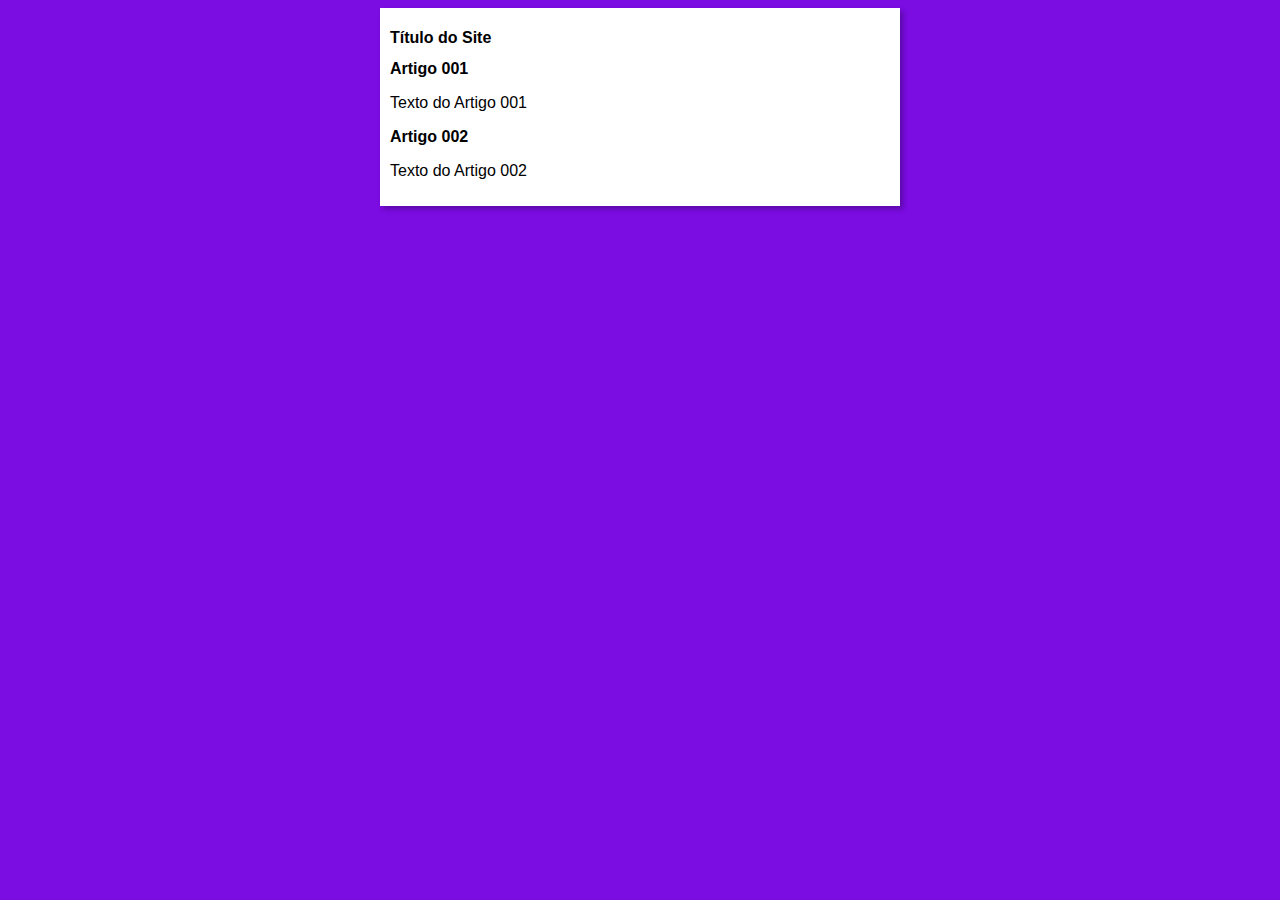
==== index.html @ 9e5838f5 "Update index.html" ====
<!DOCTYPE html>
<html lang="pt-br">
<head>
    <meta charset="UTF-8">
    <meta name="viewport" content="width=device-width, initial-scale=1.0">
    <title>Site Curso em Vídeo</title>
    <link rel="stylesheet" href="estilos/style.css">
</head>
<body>
    <main>
        <header>
            <h1>Título do Site</h1>
        </header>
        <article>
            <h2>Artigo 001</h2>
            <p>Texto do Artigo 001</p>
        </article>
        <article>
            <h2>Artigo 002</h2>
            <p>Texto do Artigo 002</p> 
        </article>
    </main>
</body>
</html>
---- estilos/style.css ----
* {
    font-family: Arial, Helvetica, sans-serif;
    font-size: 16px;
}

body {
    background-color: rgb(123, 12, 226);
}

main {
    background-color: white;
    width: 500px;
    margin: auto;
    padding: 10px;
    box-shadow: 3px 3px 5px rgba(0, 0, 0, 0.267);
}
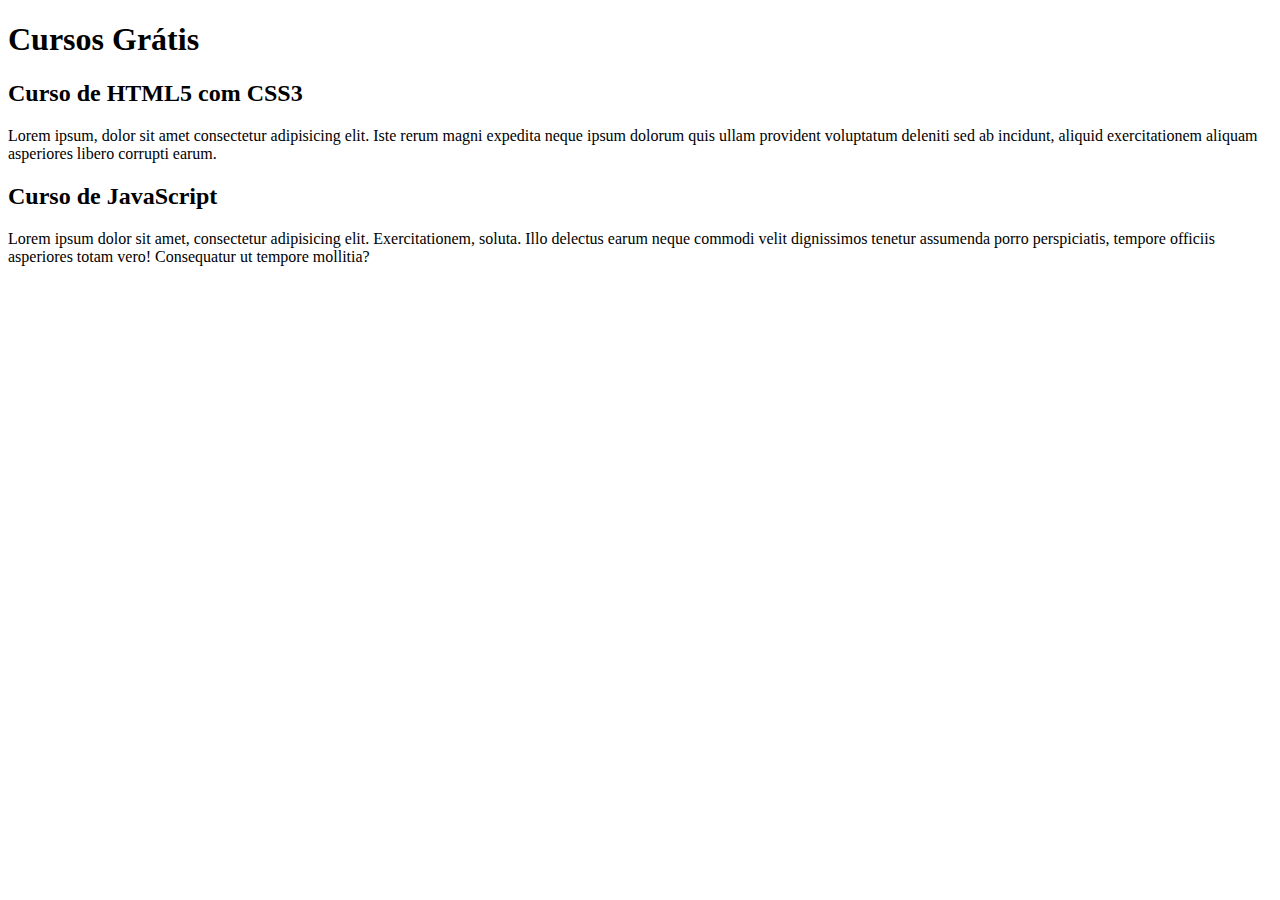
==== commit acdbb859: "Update index.html" ====
--- a/index.html
+++ b/index.html
@@ -4,20 +4,19 @@
     <meta charset="UTF-8">
     <meta name="viewport" content="width=device-width, initial-scale=1.0">
     <title>Site Curso em Vídeo</title>
-    <link rel="stylesheet" href="estilos/style.css">
 </head>
 <body>
     <main>
         <header>
-            <h1>Título do Site</h1>
+            <h1>Cursos Grátis</h1>
         </header>
         <article>
-            <h2>Artigo 001</h2>
-            <p>Texto do Artigo 001</p>
+            <h2>Curso de HTML5 com CSS3</h2>
+            <p>Lorem ipsum, dolor sit amet consectetur adipisicing elit. Iste rerum magni expedita neque ipsum dolorum quis ullam provident voluptatum deleniti sed ab incidunt, aliquid exercitationem aliquam asperiores libero corrupti earum.</p>
         </article>
         <article>
-            <h2>Artigo 002</h2>
-            <p>Texto do Artigo 002</p> 
+            <h2>Curso de JavaScript</h2>
+            <p>Lorem ipsum dolor sit amet, consectetur adipisicing elit. Exercitationem, soluta. Illo delectus earum neque commodi velit dignissimos tenetur assumenda porro perspiciatis, tempore officiis asperiores totam vero! Consequatur ut tempore mollitia?</p> 
         </article>
     </main>
 </body>
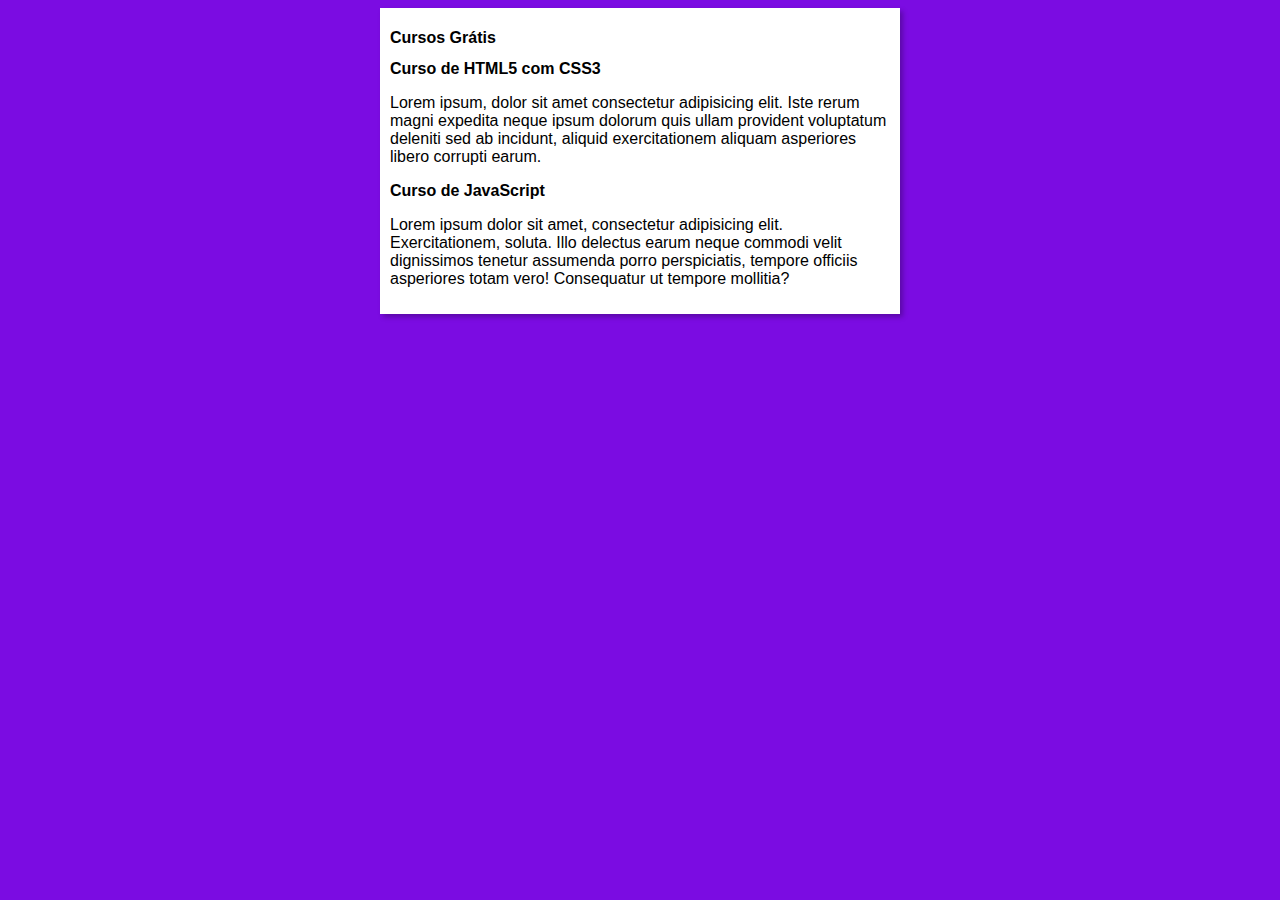
==== commit 0fc70c34: "Merge branch 'design'" ====
--- a/index.html
+++ b/index.html
@@ -4,6 +4,7 @@
     <meta charset="UTF-8">
     <meta name="viewport" content="width=device-width, initial-scale=1.0">
     <title>Site Curso em Vídeo</title>
+    <link rel="stylesheet" href="estilos/style.css">
 </head>
 <body>
     <main>
--- a/estilos/style.css
+++ b/estilos/style.css
@@ -0,0 +1,16 @@
+* {
+    font-family: Arial, Helvetica, sans-serif;
+    font-size: 16px;
+}
+
+body {
+    background-color: rgb(123, 12, 226);
+}
+
+main {
+    background-color: white;
+    width: 500px;
+    margin: auto;
+    padding: 10px;
+    box-shadow: 3px 3px 5px rgba(0, 0, 0, 0.267);
+}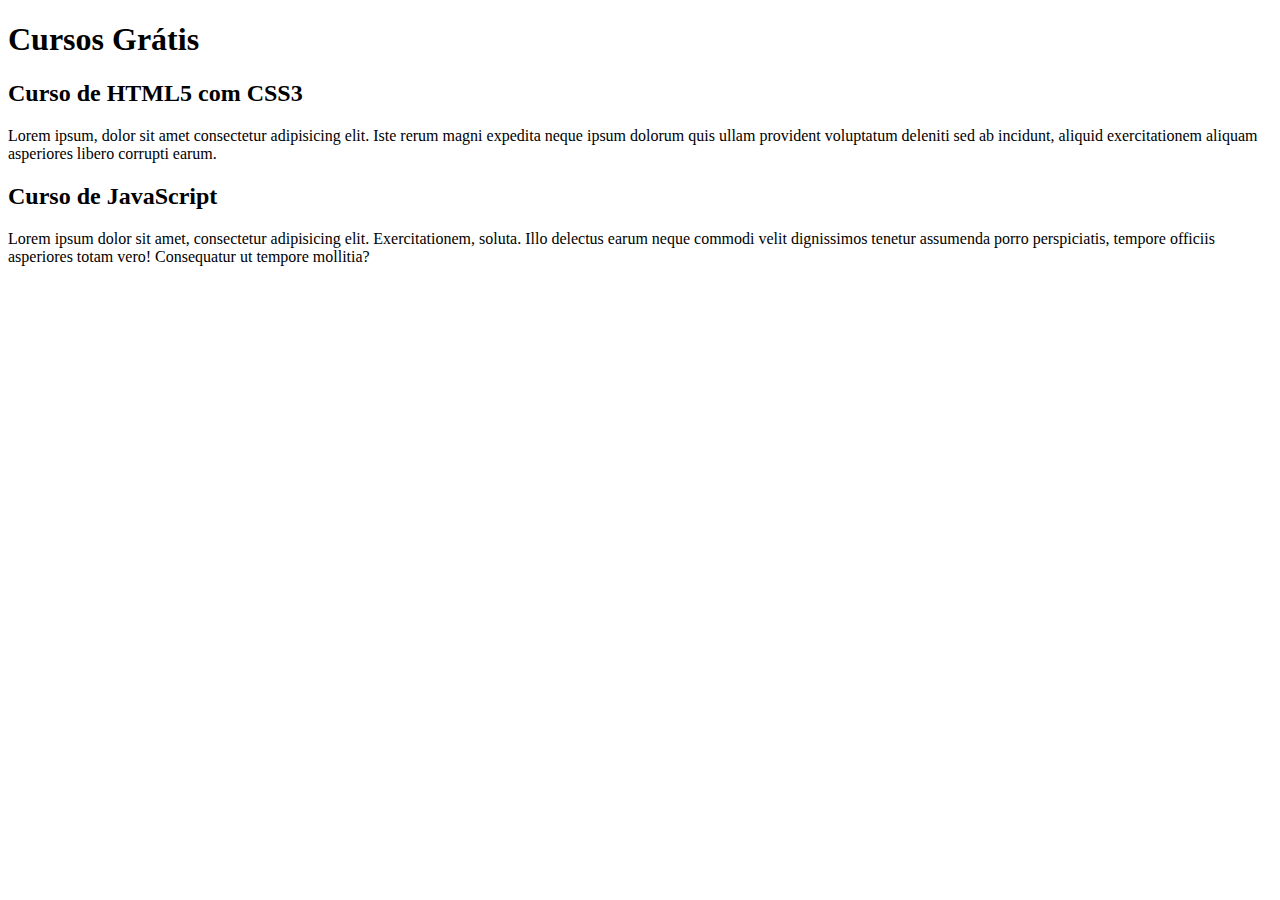
==== commit c5423db7: "Update index.html" ====
--- a/index.html
+++ b/index.html
@@ -3,8 +3,7 @@
 <head>
     <meta charset="UTF-8">
     <meta name="viewport" content="width=device-width, initial-scale=1.0">
-    <title>Site Curso em Vídeo</title>
-    <link rel="stylesheet" href="estilos/style.css">
+    <title>SiteCursoemVídeo</title>
 </head>
 <body>
     <main>
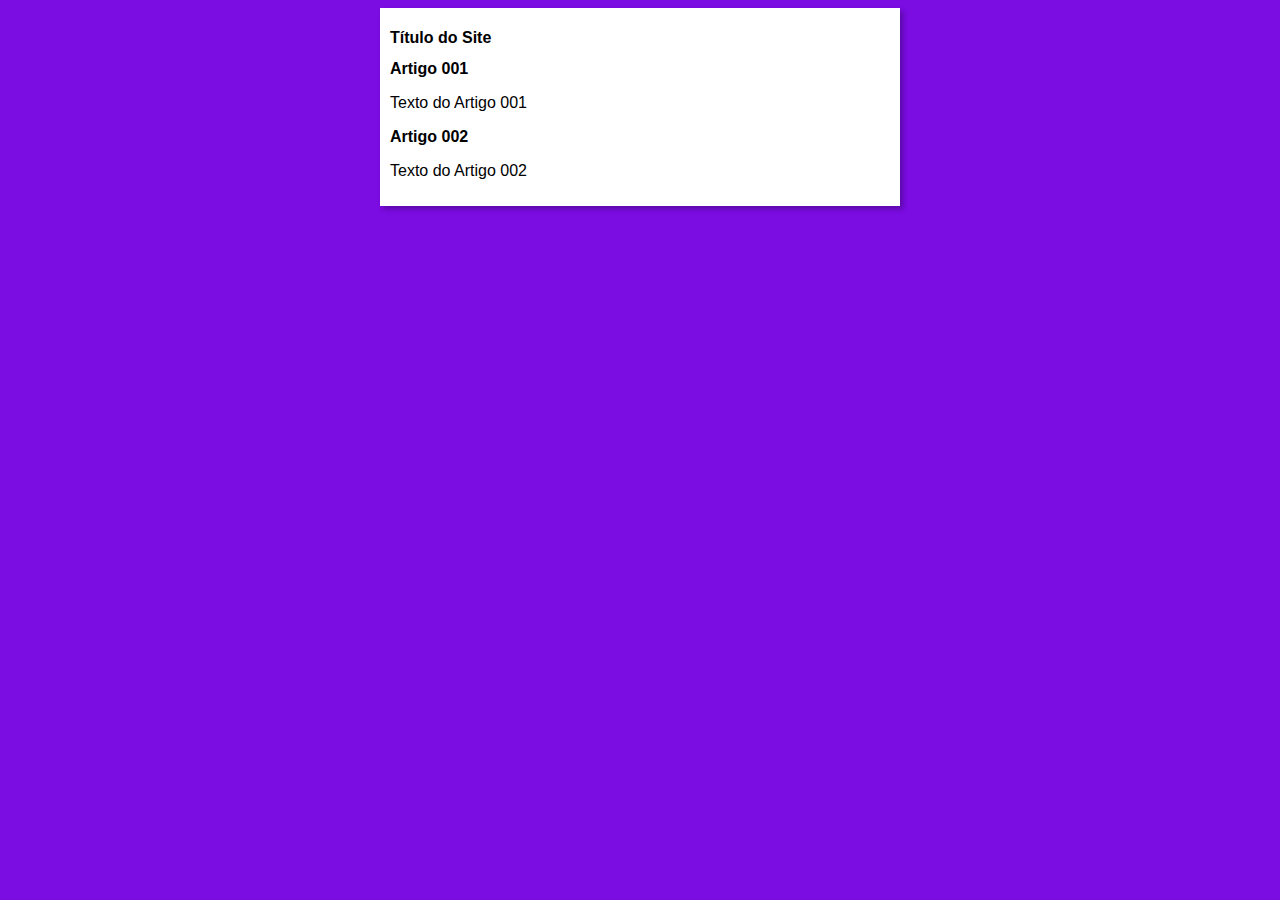
==== commit 3ee9850c: "Update index.html" ====
--- a/index.html
+++ b/index.html
@@ -3,20 +3,21 @@
 <head>
     <meta charset="UTF-8">
     <meta name="viewport" content="width=device-width, initial-scale=1.0">
-    <title>SiteCursoemVídeo</title>
+    <title>Site Curso  Vídeo</title>
+    <link rel="stylesheet" href="estilos/style.css">
 </head>
 <body>
     <main>
         <header>
-            <h1>Cursos Grátis</h1>
+            <h1>Título do Site</h1>
         </header>
         <article>
-            <h2>Curso de HTML5 com CSS3</h2>
-            <p>Lorem ipsum, dolor sit amet consectetur adipisicing elit. Iste rerum magni expedita neque ipsum dolorum quis ullam provident voluptatum deleniti sed ab incidunt, aliquid exercitationem aliquam asperiores libero corrupti earum.</p>
+            <h2>Artigo 001</h2>
+            <p>Texto do Artigo 001</p>
         </article>
         <article>
-            <h2>Curso de JavaScript</h2>
-            <p>Lorem ipsum dolor sit amet, consectetur adipisicing elit. Exercitationem, soluta. Illo delectus earum neque commodi velit dignissimos tenetur assumenda porro perspiciatis, tempore officiis asperiores totam vero! Consequatur ut tempore mollitia?</p> 
+            <h2>Artigo 002</h2>
+            <p>Texto do Artigo 002</p> 
         </article>
     </main>
 </body>
--- a/estilos/style.css
+++ b/estilos/style.css
@@ -0,0 +1,16 @@
+* {
+    font-family: Arial, Helvetica, sans-serif;
+    font-size: 16px;
+}
+
+body {
+    background-color: rgb(123, 12, 226);
+}
+
+main {
+    background-color: white;
+    width: 500px;
+    margin: auto;
+    padding: 10px;
+    box-shadow: 3px 3px 5px rgba(0, 0, 0, 0.267);
+}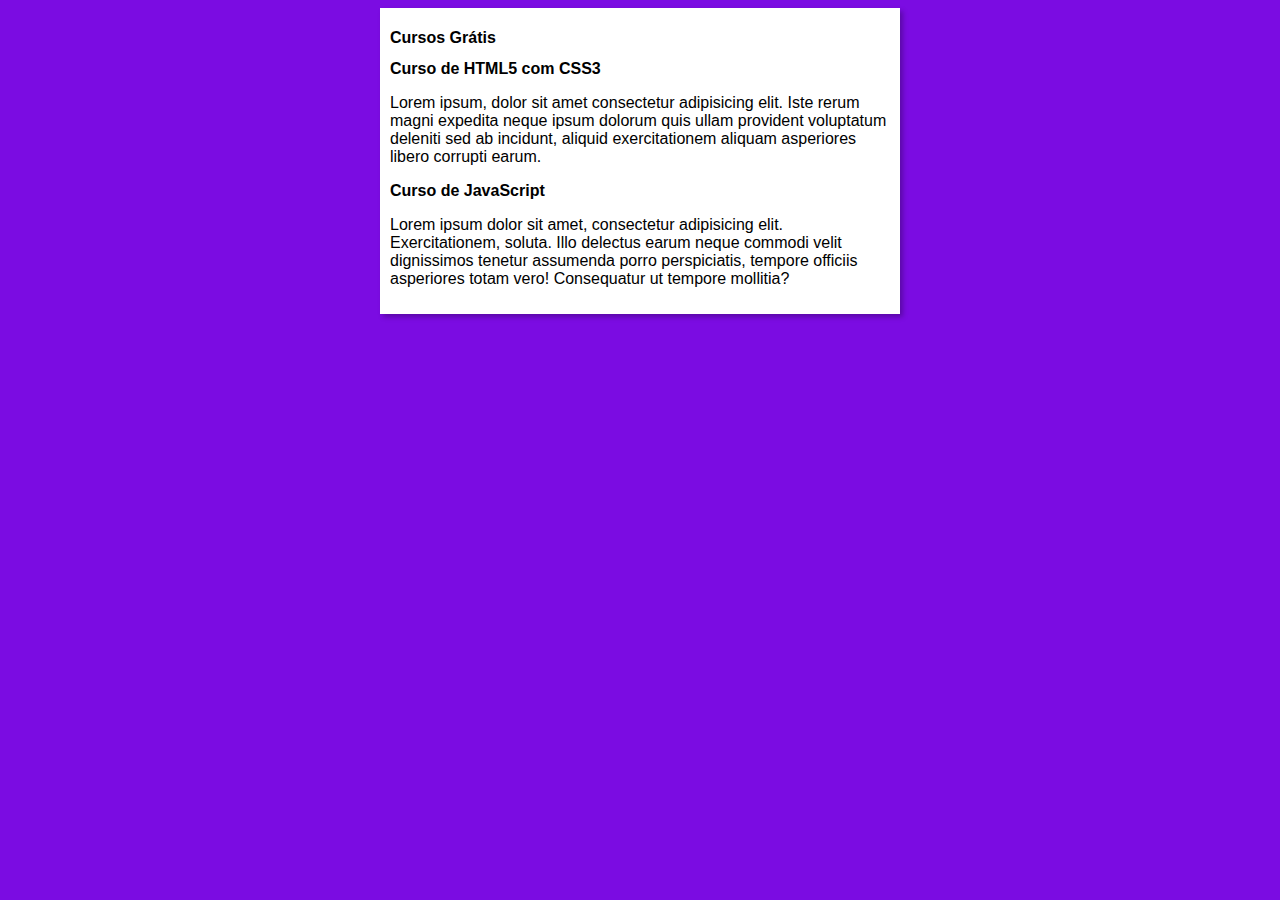
==== commit 8608e1e4: "Merge branch 'design'" ====
--- a/index.html
+++ b/index.html
@@ -9,15 +9,15 @@
 <body>
     <main>
         <header>
-            <h1>Título do Site</h1>
+            <h1>Cursos Grátis</h1>
         </header>
         <article>
-            <h2>Artigo 001</h2>
-            <p>Texto do Artigo 001</p>
+            <h2>Curso de HTML5 com CSS3</h2>
+            <p>Lorem ipsum, dolor sit amet consectetur adipisicing elit. Iste rerum magni expedita neque ipsum dolorum quis ullam provident voluptatum deleniti sed ab incidunt, aliquid exercitationem aliquam asperiores libero corrupti earum.</p>
         </article>
         <article>
-            <h2>Artigo 002</h2>
-            <p>Texto do Artigo 002</p> 
+            <h2>Curso de JavaScript</h2>
+            <p>Lorem ipsum dolor sit amet, consectetur adipisicing elit. Exercitationem, soluta. Illo delectus earum neque commodi velit dignissimos tenetur assumenda porro perspiciatis, tempore officiis asperiores totam vero! Consequatur ut tempore mollitia?</p> 
         </article>
     </main>
 </body>
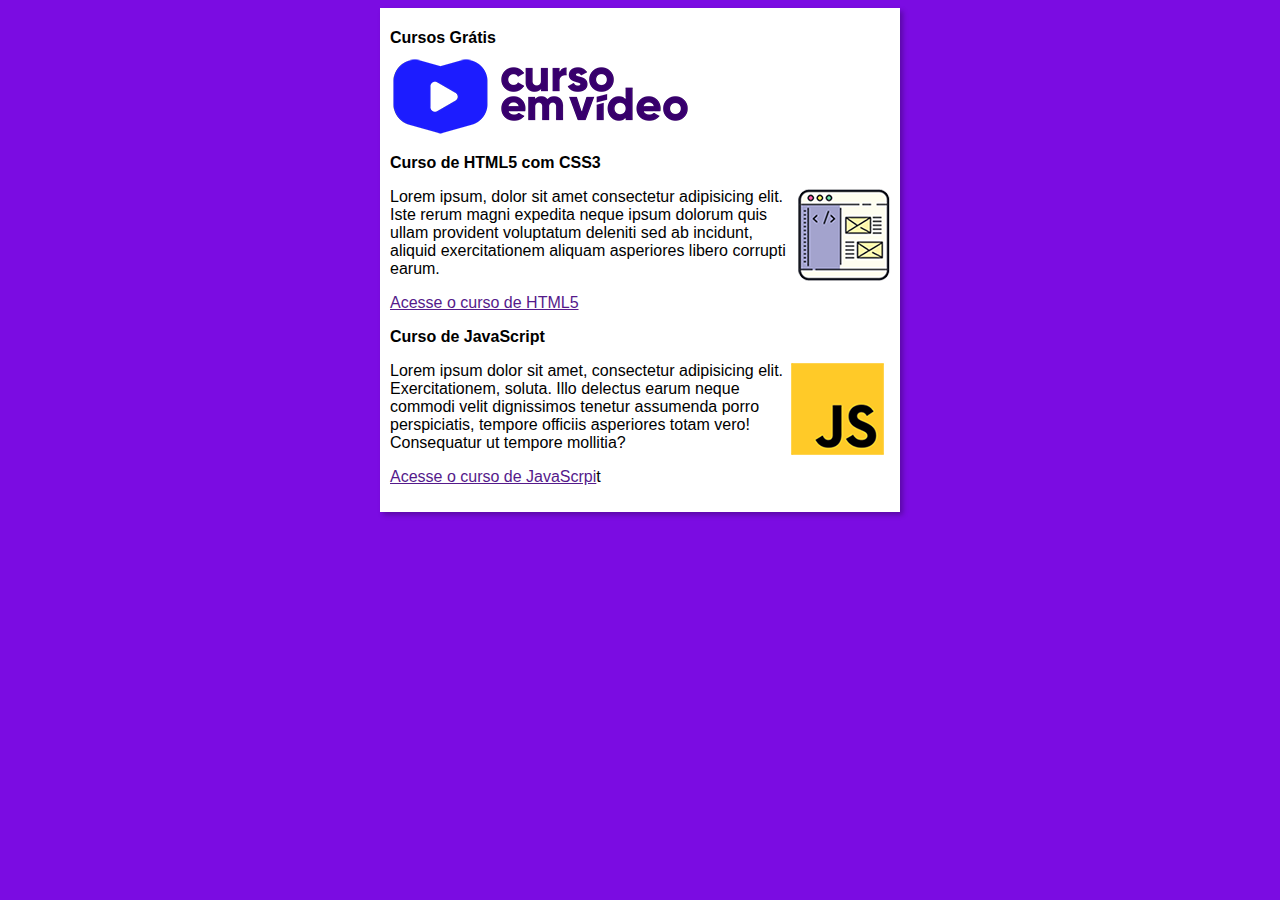
==== commit a950d9b2: "html e js" ====
--- a/index.html
+++ b/index.html
@@ -10,14 +10,21 @@
     <main>
         <header>
             <h1>Cursos Grátis</h1>
+            <img src="imagens/curso-em-video-cor.png" alt="Curso em Vídeo">
         </header>
         <article>
             <h2>Curso de HTML5 com CSS3</h2>
+            <img class="lado" src="imagens/curso-html-css.png" alt="Curso HTML">
             <p>Lorem ipsum, dolor sit amet consectetur adipisicing elit. Iste rerum magni expedita neque ipsum dolorum quis ullam provident voluptatum deleniti sed ab incidunt, aliquid exercitationem aliquam asperiores libero corrupti earum.</p>
+
+            <p><a href="">Acesse o curso de HTML5</a></p>
         </article>
         <article>
             <h2>Curso de JavaScript</h2>
+            <img class="lado" src="imagens/curso-javascript.png" alt="Curso JavaScript">
             <p>Lorem ipsum dolor sit amet, consectetur adipisicing elit. Exercitationem, soluta. Illo delectus earum neque commodi velit dignissimos tenetur assumenda porro perspiciatis, tempore officiis asperiores totam vero! Consequatur ut tempore mollitia?</p> 
+
+            <p><a href="">Acesse o curso de JavaScrpi</a>t</P>
         </article>
     </main>
 </body>
--- a/estilos/style.css
+++ b/estilos/style.css
@@ -13,4 +13,8 @@
     margin: auto;
     padding: 10px;
     box-shadow: 3px 3px 5px rgba(0, 0, 0, 0.267);
+}
+
+img.lado {
+    float: right;
 }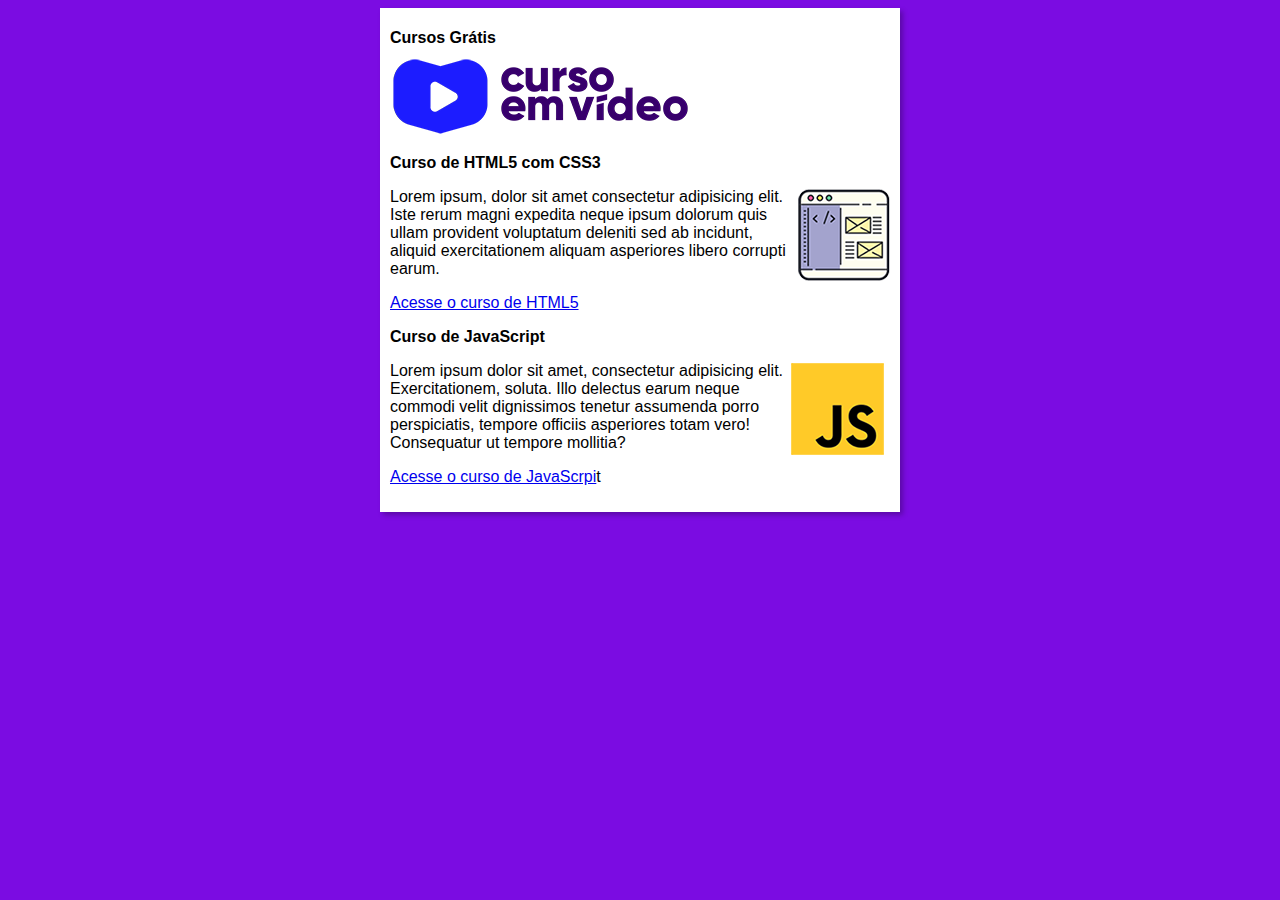
==== commit dd18952a: "update" ====
--- a/index.html
+++ b/index.html
@@ -17,14 +17,14 @@
             <img class="lado" src="imagens/curso-html-css.png" alt="Curso HTML">
             <p>Lorem ipsum, dolor sit amet consectetur adipisicing elit. Iste rerum magni expedita neque ipsum dolorum quis ullam provident voluptatum deleniti sed ab incidunt, aliquid exercitationem aliquam asperiores libero corrupti earum.</p>
 
-            <p><a href="">Acesse o curso de HTML5</a></p>
+            <p><a href="curso-html.html">Acesse o curso de HTML5</a></p>
         </article>
         <article>
             <h2>Curso de JavaScript</h2>
             <img class="lado" src="imagens/curso-javascript.png" alt="Curso JavaScript">
             <p>Lorem ipsum dolor sit amet, consectetur adipisicing elit. Exercitationem, soluta. Illo delectus earum neque commodi velit dignissimos tenetur assumenda porro perspiciatis, tempore officiis asperiores totam vero! Consequatur ut tempore mollitia?</p> 
 
-            <p><a href="">Acesse o curso de JavaScrpi</a>t</P>
+            <p><a href="curso-js.html">Acesse o curso de JavaScrpi</a>t</P>
         </article>
     </main>
 </body>
